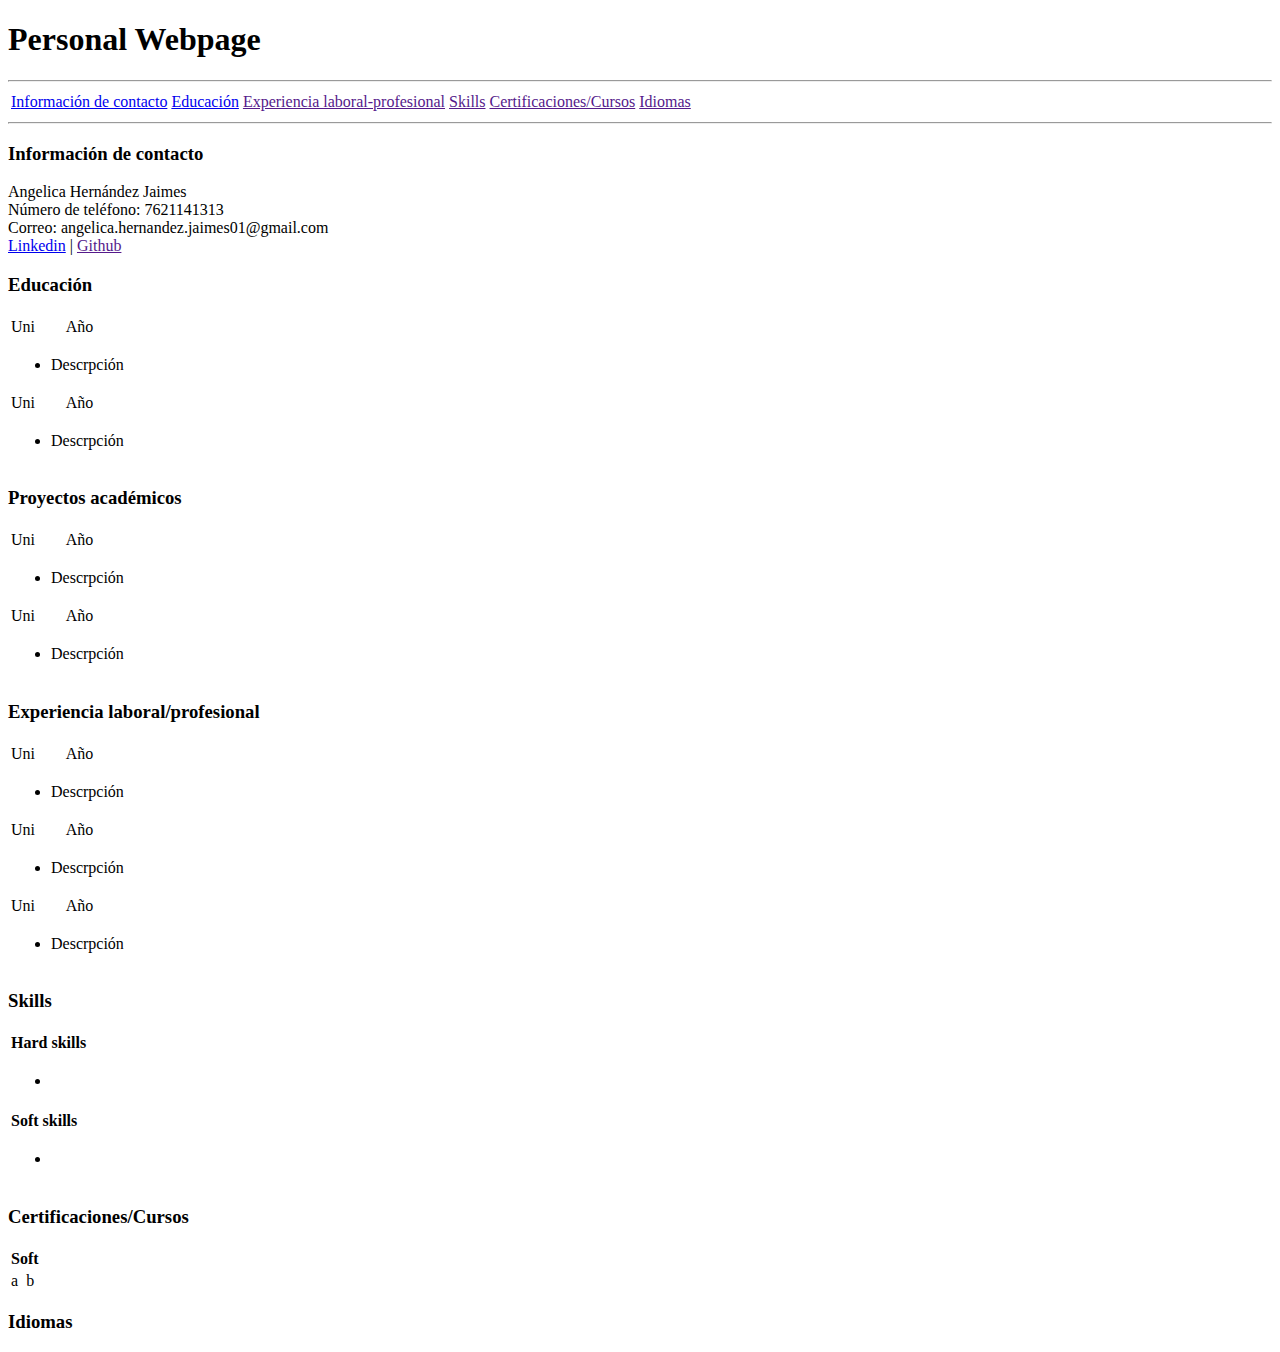
==== PersonalWebPage/index.html @ 9f720865 "Subir página. Borrador" ====
<!DOCTYPE html>
<html lang="en">
<head>
    <meta charset="UTF-8">
    <meta name="viewport" content="width=device-width, initial-scale=1.0">
    <title>Intro-Wen-N</title>
    <link rel="stylesheet" href="./styles/style-index.css">
</head>
<body>
    <h1>Personal Webpage</h1>
    <hr>
    <div id="d-cv">
        <div id="d-nav">
            <nav>
                <table>
                    <tr>
                        <td><a href="#">Información de contacto</a></td>
                        <td><a href="#">Educación</a></td>
                        <td><a href="">Experiencia laboral-profesional</a></td>
                        <!--<td><a href="#">Proyectos académicos</a></td>-->
                        <td><a href="">Skills</a></td>
                        <!--<td><a href="">Hard skills</a></td>-->
                        <td><a href="">Certificaciones/Cursos</a></td>
                        <td><a href="">Idiomas</a></td>
                    </tr>
                </table>
            </nav>
        </div>
        <hr>
        <div>
            <h3>Información de contacto</h3>
            <p>Angelica Hernández Jaimes</p>
            <p>Número de teléfono: 7621141313</p>
            <p>Correo: angelica.hernandez.jaimes01@gmail.com</p>
            <p><a href="https://www.linkedin.com/in/angelica-hernandez-jaimes" target="_blank">Linkedin</a> | <a href="" target="_blank">Github</a></p>
        </div>
        <div>
            <h3>Educación</h3>
            <div>
                <table>
                    <tr>
                        <td>Uni</td>
                        <td>Año</td>
                    </tr>
                    <tr>
                        <td colspan="2">
                            <ul>
                                <li>Descrpción</li>
                            </ul>
                        </td>
                    </tr>
                    <tr>
                        <td>Uni</td>
                        <td>Año</td>
                    </tr>
                    <tr>
                        <td colspan="2"><ul><li>Descrpción</li></ul></td>
                    </tr>
                </table>
            </div>
            <div>
                <h3>Proyectos académicos</h3>
                <div>
                    <table>
                        <tr>
                            <td>Uni</td>
                            <td>Año</td>
                        </tr>
                        <tr>
                            <td colspan="2">
                                <ul>
                                    <li>Descrpción</li>
                                </ul>
                            </td>
                        </tr>
                        <tr>
                            <td>Uni</td>
                            <td>Año</td>
                        </tr>
                        <tr>
                            <td colspan="2"><ul><li>Descrpción</li></ul></td>
                        </tr>
                    </table>
                </div>
            </div>
        </div>
        <div>
            <h3>Experiencia laboral/profesional</h3>
            <div>
                <div>
                    <table>
                        <tr>
                            <td>Uni</td>
                            <td>Año</td>
                        </tr>
                        <tr>
                            <td colspan="2">
                                <ul>
                                    <li>Descrpción</li>
                                </ul>
                            </td>
                        </tr>
                        <tr>
                            <td>Uni</td>
                            <td>Año</td>
                        </tr>
                        <tr>
                            <td colspan="2"><ul><li>Descrpción</li></ul></td>
                        </tr>
                        <tr>
                            <td>Uni</td>
                            <td>Año</td>
                        </tr>
                        <tr>
                            <td colspan="2"><ul><li>Descrpción</li></ul></td>
                        </tr>
                    </table>
                </div>
            </div>
        </div>
        <div>
            <h3>Skills</h3>
            <div>
                <table>
                    <thead>
                        <tr>
                            <th>Hard skills</th>
                        </tr>
                    </thead>
                    <tr>
                        <td>
                            <ul>
                                <li></li>
                            </ul>
                        </td>
                    </tr>
                </table>
            </div>
            <div>
                <table>
                    <thead>
                        <tr>
                            <th>Soft skills</th>
                        </tr>
                    </thead>
                    <tr>
                        <td>
                            <ul>
                                <li></li>
                            </ul>
                        </td>
                    </tr>
                </table>
            </div>
        </div>
        <div>
            <h3>Certificaciones/Cursos</h3>
            <div>
                <table>
                    <tr>
                            <th colspan="2">Soft</th>
                    </tr>
                    <tr>
                        <td>a</td>
                        <td>b</td>
                    </tr>
                </table>
            </div>
        </div>
        <div>
            <h3>Idiomas</h3>
            <div>
                <p></p>
            </div>
        </div>
    </div>
</body>
</html>
---- PersonalWebPage/styles/style-index.css ----
p{
    margin-top: 0;
    margin-bottom: 0;
}
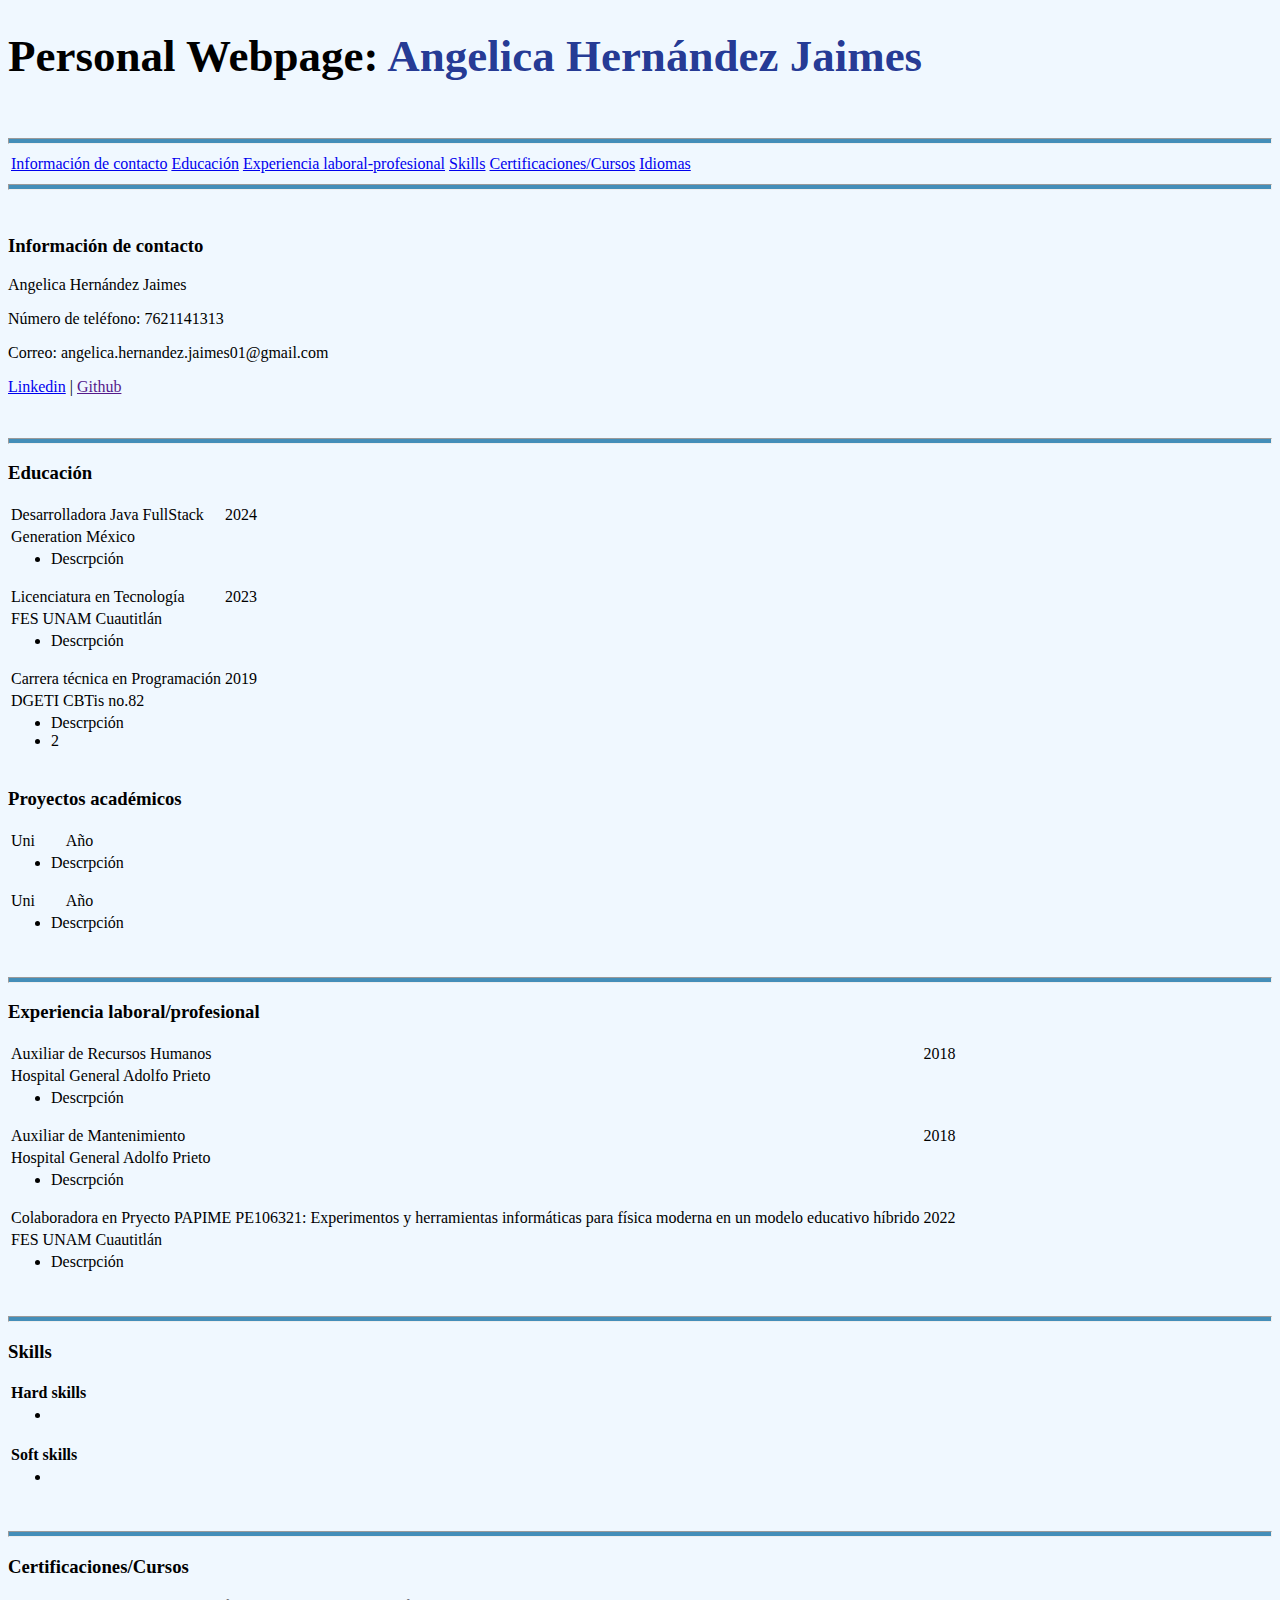
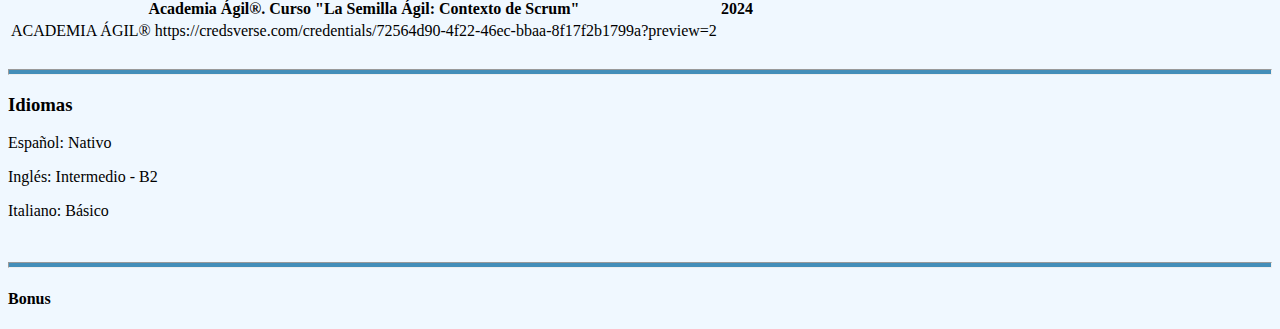
==== commit b3b6edb1: "Estructura" ====
--- a/PersonalWebPage/index.html
+++ b/PersonalWebPage/index.html
@@ -7,40 +7,47 @@
     <link rel="stylesheet" href="./styles/style-index.css">
 </head>
 <body>
-    <h1>Personal Webpage</h1>
+    <h1>Personal Webpage: <span id="en-name">Angelica Hernández Jaimes</span></h1>
+    <br>
     <hr>
-    <div id="d-cv">
+    <div class="container" id="d-cv">
         <div id="d-nav">
             <nav>
                 <table>
                     <tr>
-                        <td><a href="#">Información de contacto</a></td>
-                        <td><a href="#">Educación</a></td>
-                        <td><a href="">Experiencia laboral-profesional</a></td>
+                        <td><a href="#inf-cont">Información de contacto</a></td>
+                        <td><a href="#edu">Educación</a></td>
+                        <td><a href="#exp-lab">Experiencia laboral-profesional</a></td>
                         <!--<td><a href="#">Proyectos académicos</a></td>-->
-                        <td><a href="">Skills</a></td>
+                        <td><a href="#skills">Skills</a></td>
                         <!--<td><a href="">Hard skills</a></td>-->
-                        <td><a href="">Certificaciones/Cursos</a></td>
-                        <td><a href="">Idiomas</a></td>
+                        <td><a href="#cursos">Certificaciones/Cursos</a></td>
+                        <td><a href="#idiomas">Idiomas</a></td>
                     </tr>
                 </table>
             </nav>
         </div>
         <hr>
-        <div>
-            <h3>Información de contacto</h3>
+        <br>
+        <div class="container">
+            <h3 id="inf-cont">Información de contacto</h3>
             <p>Angelica Hernández Jaimes</p>
             <p>Número de teléfono: 7621141313</p>
             <p>Correo: angelica.hernandez.jaimes01@gmail.com</p>
             <p><a href="https://www.linkedin.com/in/angelica-hernandez-jaimes" target="_blank">Linkedin</a> | <a href="" target="_blank">Github</a></p>
         </div>
-        <div>
-            <h3>Educación</h3>
-            <div>
-                <table>
-                    <tr>
-                        <td>Uni</td>
-                        <td>Año</td>
+        <br>
+        <hr>
+        <div class="container">
+            <h3 id="edu">Educación</h3>
+            <div>
+                <table>
+                    <tr>
+                        <td>Desarrolladora Java FullStack</td>
+                        <td>2024</td>
+                    </tr>
+                    <tr>
+                        <td>Generation México</td>
                     </tr>
                     <tr>
                         <td colspan="2">
@@ -50,11 +57,29 @@
                         </td>
                     </tr>
                     <tr>
-                        <td>Uni</td>
-                        <td>Año</td>
+                        <td>Licenciatura en Tecnología</td>
+                        <td>2023</td>
+                    </tr>
+                    <tr>
+                        <td>FES UNAM Cuautitlán</td>
                     </tr>
                     <tr>
                         <td colspan="2"><ul><li>Descrpción</li></ul></td>
+                    </tr>
+                    <tr>
+                        <td>Carrera técnica en Programación</td>
+                        <td>2019</td>
+                    </tr>
+                    <tr>
+                        <td>DGETI CBTis no.82</td>
+                    </tr>
+                    <tr>
+                        <td colspan="2">
+                            <ul>
+                                <li>Descrpción</li>
+                                <li>2</li>
+                            </ul>
+                        </td>
                     </tr>
                 </table>
             </div>
@@ -84,14 +109,19 @@
                 </div>
             </div>
         </div>
-        <div>
-            <h3>Experiencia laboral/profesional</h3>
+        <br>
+        <hr>
+        <div class="container">
+            <h3 id="exp-lab">Experiencia laboral/profesional</h3>
             <div>
                 <div>
                     <table>
                         <tr>
-                            <td>Uni</td>
-                            <td>Año</td>
+                            <td>Auxiliar de Recursos Humanos</td>
+                            <td>2018</td>
+                        </tr>
+                        <tr>
+                            <td colspan="2">Hospital General Adolfo Prieto</td>
                         </tr>
                         <tr>
                             <td colspan="2">
@@ -101,15 +131,21 @@
                             </td>
                         </tr>
                         <tr>
-                            <td>Uni</td>
-                            <td>Año</td>
+                            <td>Auxiliar de Mantenimiento</td>
+                            <td>2018</td>
+                        </tr>
+                        <tr>
+                            <td colspan="2">Hospital General Adolfo Prieto</td>
                         </tr>
                         <tr>
                             <td colspan="2"><ul><li>Descrpción</li></ul></td>
                         </tr>
                         <tr>
-                            <td>Uni</td>
-                            <td>Año</td>
+                            <td>Colaboradora en Pryecto PAPIME PE106321: Experimentos y herramientas informáticas para física moderna en un modelo educativo híbrido</td>
+                            <td>2022</td>
+                        </tr>
+                        <tr>
+                            <td colspan="2">FES UNAM Cuautitlán</td>
                         </tr>
                         <tr>
                             <td colspan="2"><ul><li>Descrpción</li></ul></td>
@@ -118,8 +154,10 @@
                 </div>
             </div>
         </div>
-        <div>
-            <h3>Skills</h3>
+        <br>
+        <hr>
+        <div class="container">
+            <h3 id="skills">Skills</h3>
             <div>
                 <table>
                     <thead>
@@ -153,26 +191,36 @@
                 </table>
             </div>
         </div>
-        <div>
-            <h3>Certificaciones/Cursos</h3>
-            <div>
-                <table>
-                    <tr>
-                            <th colspan="2">Soft</th>
-                    </tr>
-                    <tr>
-                        <td>a</td>
-                        <td>b</td>
-                    </tr>
-                </table>
-            </div>
-        </div>
-        <div>
-            <h3>Idiomas</h3>
-            <div>
-                <p></p>
-            </div>
-        </div>
+        <br>
+        <hr>
+        <div class="container">
+            <h3 id="cursos">Certificaciones/Cursos</h3>
+            <div>
+                <table>
+                    <tr>
+                            <th colspan="2">Academia Ágil®. Curso "La Semilla Ágil: Contexto de Scrum"</th>
+                            <th>2024</th>
+                    </tr>
+                    <tr>
+                        <td>ACADEMIA ÁGIL®</td>
+                        <td>https://credsverse.com/credentials/72564d90-4f22-46ec-bbaa-8f17f2b1799a?preview=2</td>
+                    </tr>
+                </table>
+            </div>
+        </div>
+        <br>
+        <hr>
+        <div class="container" >
+            <h3 id="idiomas">Idiomas</h3>
+            <div>
+                <p>Español: Nativo</p>
+                <p>Inglés: Intermedio - B2</p>
+                <p>Italiano: Básico</p>
+            </div>
+        </div>
+        <br>
+        <hr>
+        <h4>Bonus</h4>
     </div>
 </body>
 </html>--- a/PersonalWebPage/styles/style-index.css
+++ b/PersonalWebPage/styles/style-index.css
@@ -1,4 +1,32 @@
-p{
+body{
+    background-color:aliceblue;
+}
+
+h1{
+    font-size: 45px;
+}
+
+#en-name{
+    color: rgba(32, 53, 146, 0.979);
+}
+hr{
+    height: 4px;
+    color: blue;
+    background-color:rgba(64, 140, 184, 0.979);
+}
+
+#d-nav{
+    
+}
+/*p{
     margin-top: 0;
     margin-bottom: 0;
+}*/
+
+.container{
+
+}
+
+ul{
+    margin-top: 0;
 }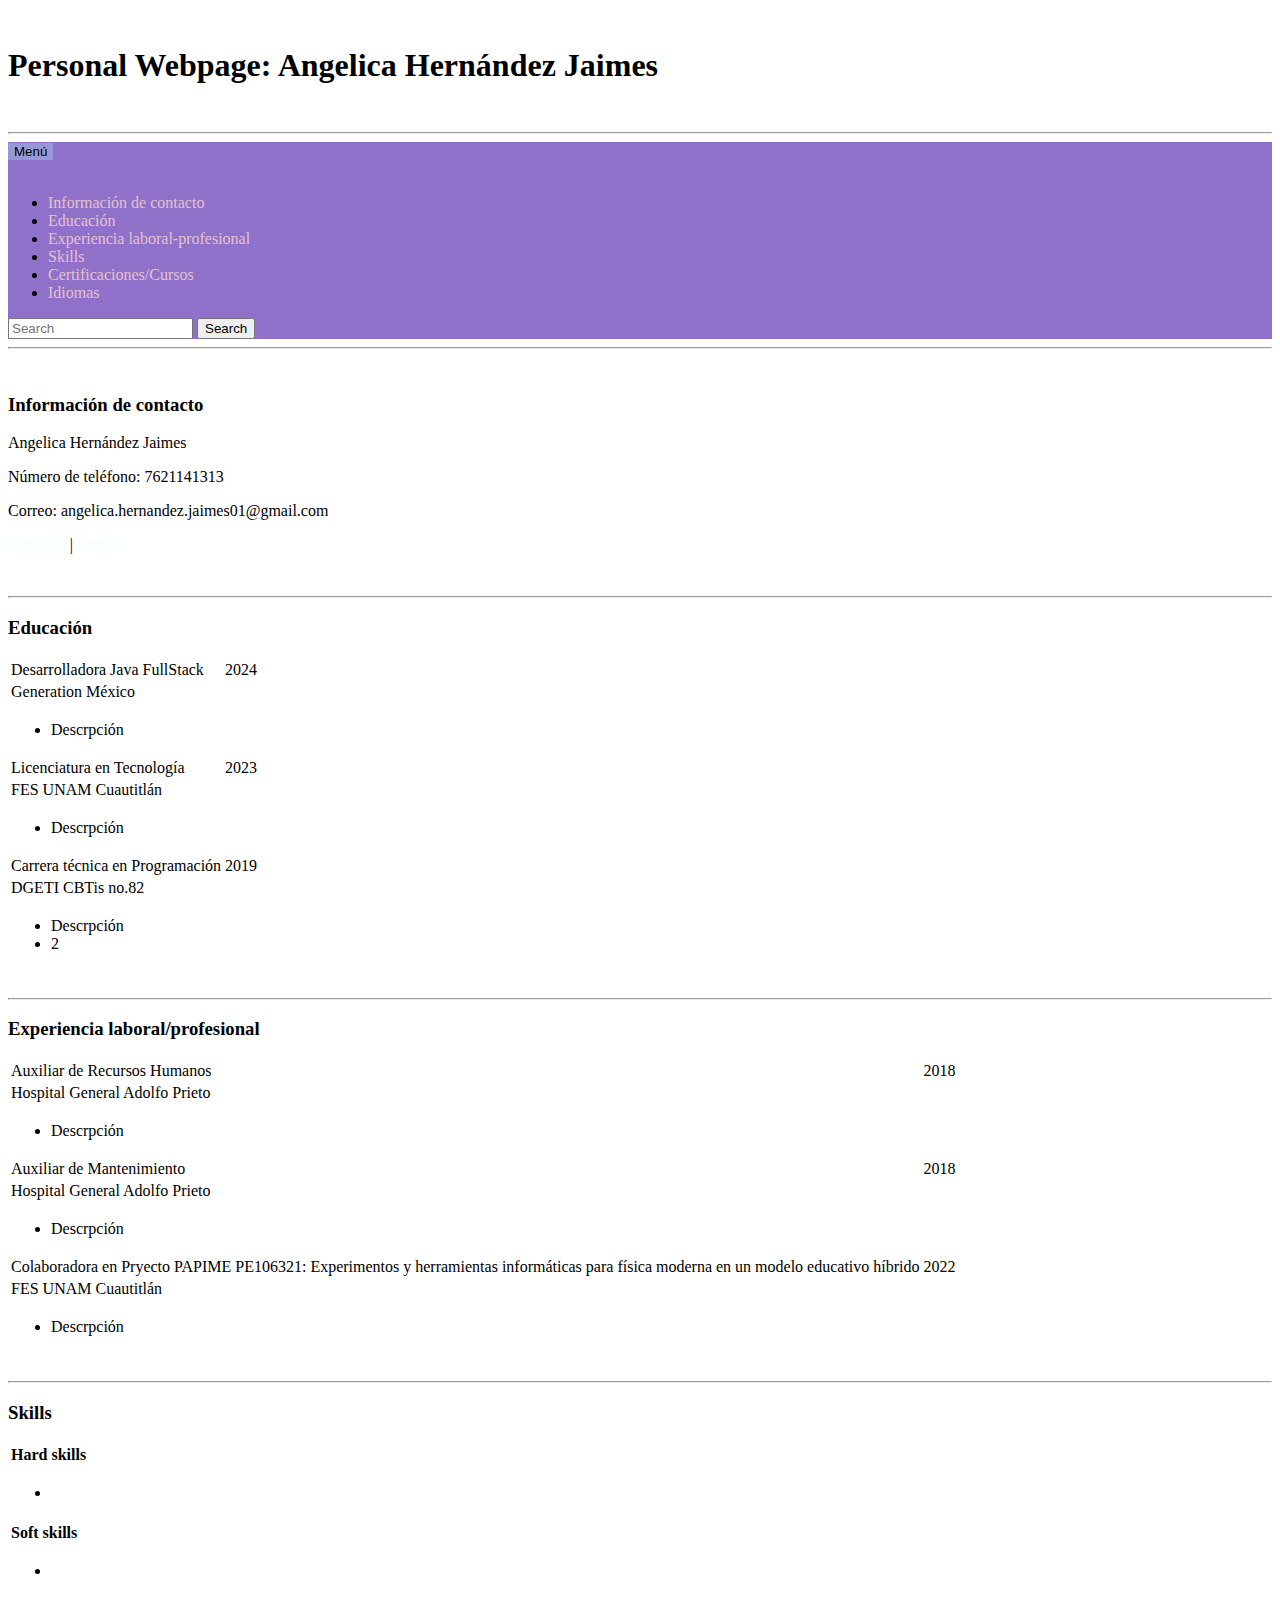
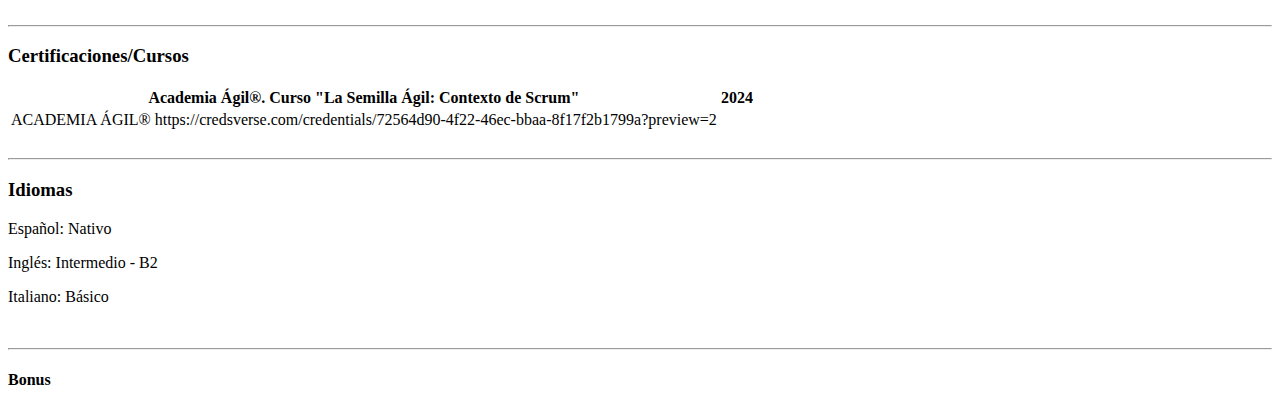
==== commit 4a019802: "Reorganización de carpetas" ====
--- a/PersonalWebPage/index.html
+++ b/PersonalWebPage/index.html
@@ -5,27 +5,65 @@
     <meta name="viewport" content="width=device-width, initial-scale=1.0">
     <title>Intro-Wen-N</title>
     <link rel="stylesheet" href="./styles/style-index.css">
+    <link href="https://cdn.jsdelivr.net/npm/bootstrap@5.0.2/dist/css/bootstrap.min.css" rel="stylesheet" integrity="sha384-EVSTQN3/azprG1Anm3QDgpJLIm9Nao0Yz1ztcQTwFspd3yD65VohhpuuCOmLASjC" crossorigin="anonymous">
 </head>
-<body>
+<body id="bod">
+    <br>
     <h1>Personal Webpage: <span id="en-name">Angelica Hernández Jaimes</span></h1>
     <br>
     <hr>
-    <div class="container" id="d-cv">
+    <div  id="d-cv">
         <div id="d-nav">
-            <nav>
+            <nav class="navbar navbar-expand-lg bg-body-tertiary">
+                <div class="container-fluid">
+                    <div>
+                        <button id="boton-nav" class="navbar-toggler" type="button" data-bs-toggle="collapse" data-bs-target="#navbarSupportedContent" aria-controls="navbarSupportedContent" aria-expanded="false" aria-label="Toggle navigation">
+                            <span class="navbar-toggler-icon">Menú</span>
+                        </button>
+                    </div>
+                    <div class="collapse navbar-collapse" id="navbarSupportedContent">
+                    <ul class="navbar-nav me-auto mb-2 mb-lg-0">
+                        <br>
+                      <li class="nav-item">
+                        <a id="ul-nav1" class="nav-link active" aria-current="page" href="#inf-cont">Información de contacto</a>
+                      </li>
+                      <li class="nav-item">
+                        <a id="ul-nav2" class="nav-link" href="#edu">Educación</a>
+                      </li>
+                      <li class="nav-item">
+                        <a id="ul-nav3" class="nav-link" href="#exp-lab">Experiencia laboral-profesional</a>
+                      </li>
+                      <li class="nav-item">
+                        <a id="ul-nav4" class="nav-link" href="#skills">Skills</a>
+                      </li>
+                      <li class="nav-item">
+                        <a id="ul-nav5" class="nav-link" href="#cursos">Certificaciones/Cursos</a>
+                      </li>
+                      <li class="nav-item">
+                        <a id="ul-nav6" class="nav-link" href="#idiomas">Idiomas</a>
+                      </li>
+                    </ul>
+                    <form class="d-flex" role="search">
+                      <input class="form-control me-2" type="search" placeholder="Search" aria-label="Search">
+                      <button class="btn btn-outline-success" type="submit">Search</button>
+                    </form>
+                  </div>
+                </div>
+              </nav>
+<!--            <nav>
                 <table>
                     <tr>
                         <td><a href="#inf-cont">Información de contacto</a></td>
                         <td><a href="#edu">Educación</a></td>
                         <td><a href="#exp-lab">Experiencia laboral-profesional</a></td>
-                        <!--<td><a href="#">Proyectos académicos</a></td>-->
+                        <!--<td><a href="#">Proyectos académicos</a></td>
                         <td><a href="#skills">Skills</a></td>
-                        <!--<td><a href="">Hard skills</a></td>-->
+                        <!--<td><a href="">Hard skills</a></td>
                         <td><a href="#cursos">Certificaciones/Cursos</a></td>
                         <td><a href="#idiomas">Idiomas</a></td>
                     </tr>
                 </table>
-            </nav>
+            </nav>-->
         </div>
         <hr>
         <br>
@@ -83,7 +121,7 @@
                     </tr>
                 </table>
             </div>
-            <div>
+            <!--<div>
                 <h3>Proyectos académicos</h3>
                 <div>
                     <table>
@@ -107,7 +145,7 @@
                         </tr>
                     </table>
                 </div>
-            </div>
+            </div>-->
         </div>
         <br>
         <hr>
@@ -222,5 +260,6 @@
         <hr>
         <h4>Bonus</h4>
     </div>
+    <script src="https://cdn.jsdelivr.net/npm/bootstrap@5.0.2/dist/js/bootstrap.bundle.min.js" integrity="sha384-MrcW6ZMFYlzcLA8Nl+NtUVF0sA7MsXsP1UyJoMp4YLEuNSfAP+JcXn/tWtIaxVXM" crossorigin="anonymous"></script>
 </body>
 </html>--- a/PersonalWebPage/styles/style-index.css
+++ b/PersonalWebPage/styles/style-index.css
@@ -1,8 +1,54 @@
-body{
-    background-color:aliceblue;
+#bod{
+    background-color:;
 }
+#boton-nav{
+    margin-right: auto;
+    border: 1px;
+    border-color: rgb(165, 114, 212);
+    background-color:rgb(152, 152, 216);
+    -webkit-text-size-adjust: 100%;
+    -webkit-tap-highlight-color:rgb(161, 197, 185);
+    box-sizing:unset;
 
-h1{
+    justify-content: center;
+}
+span.navbar-toggler-icon{
+    width: auto;
+}
+div#d-nav{
+    background-color: rgb(144, 113, 201);
+}
+.nav-link {
+    color: black;
+}
+a:-webkit-any-link {
+    color:azure;
+    cursor: pointer;
+    text-decoration:none;
+}
+.nav-link:focus, .nav-link:hover {
+    color: rgb(187, 172, 201);
+}
+a:visited {
+    color: azure;
+  }
+  a:focus {
+    background: rgb(187, 172, 201);
+  }
+  
+  a:hover {
+    background: rgba(187, 172, 201, 0.445);
+    border-radius: 10px;
+  }
+
+  a:active {
+    color: rgb(187, 172, 201);
+  }
+#ul-nav1,#ul-nav2,#ul-nav3,#ul-nav4,#ul-nav5,#ul-nav6{
+    color: rgb(228, 193, 207);
+    -webkit-tap-highlight-color:rgb(187, 172, 201);
+}
+/*h1{
     font-size: 45px;
 }
 
@@ -22,11 +68,15 @@
     margin-top: 0;
     margin-bottom: 0;
 }*/
-
+/*
 .container{
 
 }
 
 ul{
     margin-top: 0;
-}+}
+
+#navbarSupportedContent{
+    color: blueviolet;
+}*/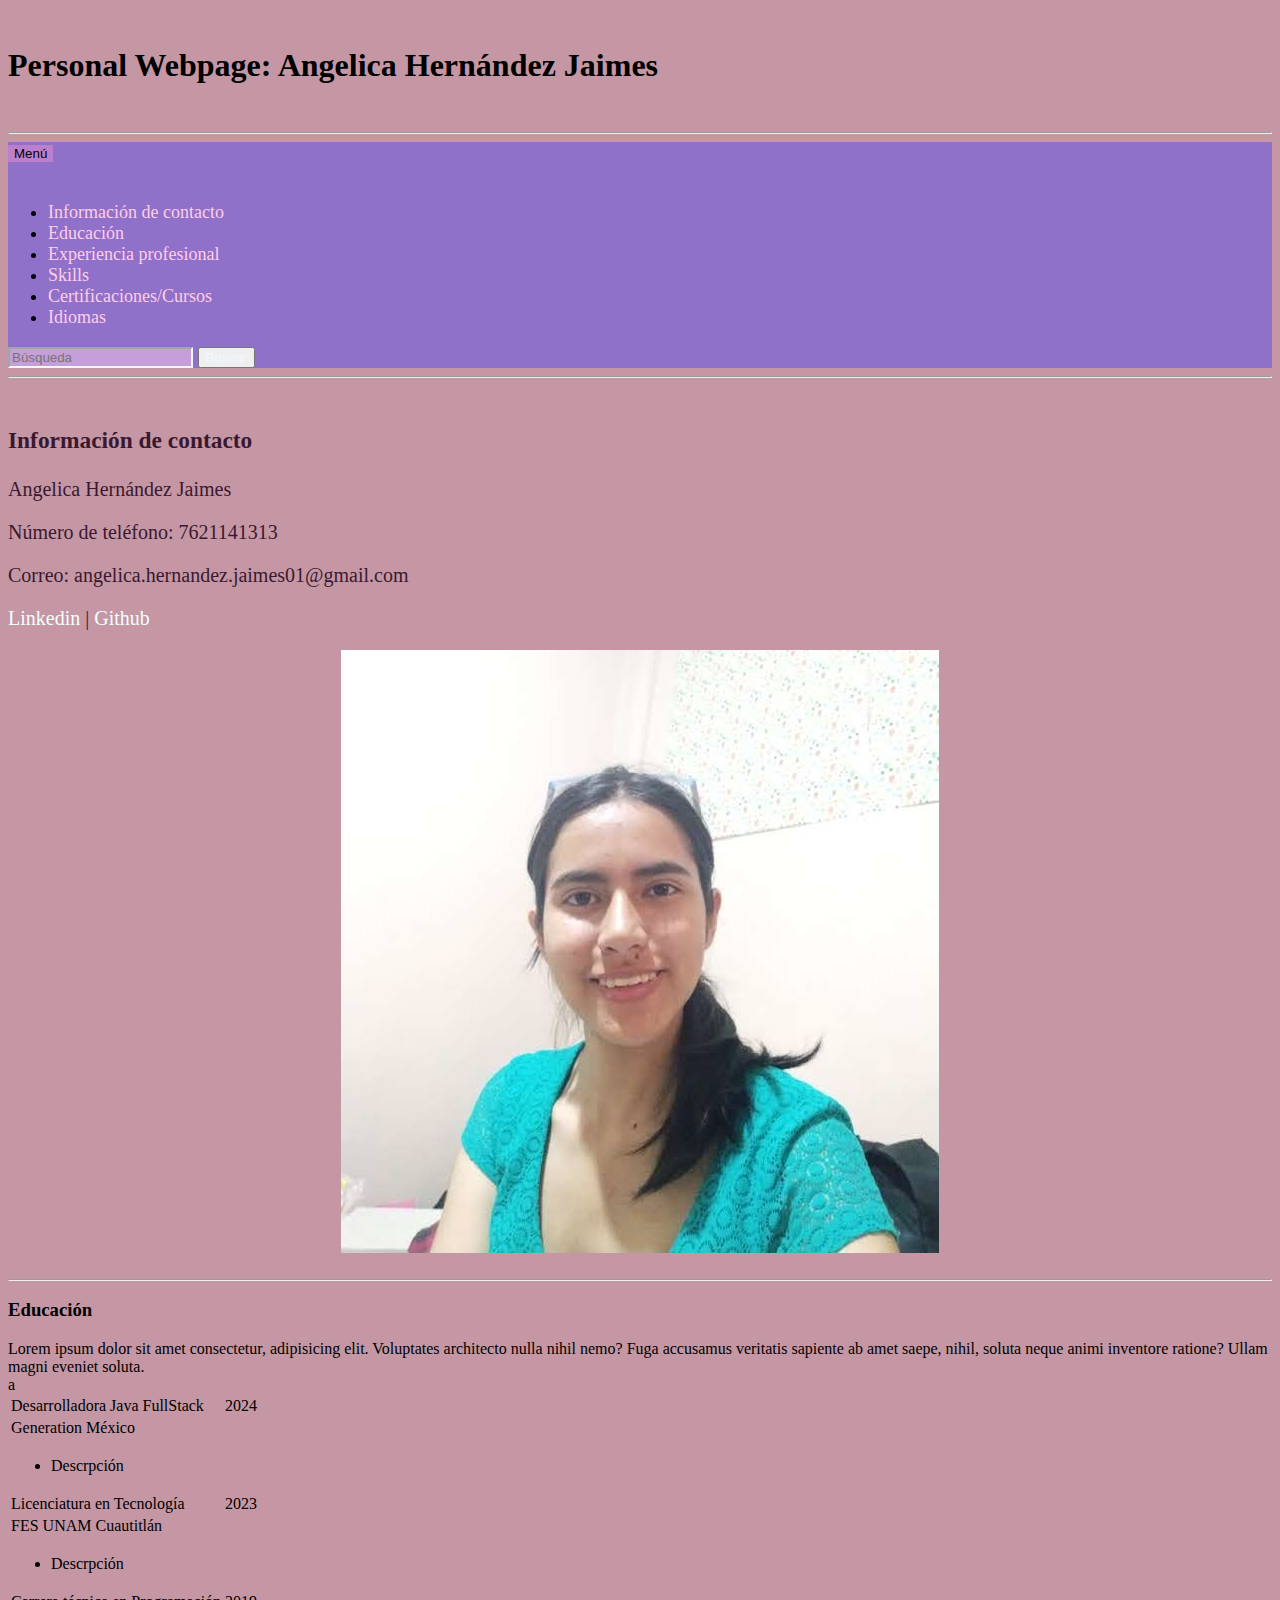
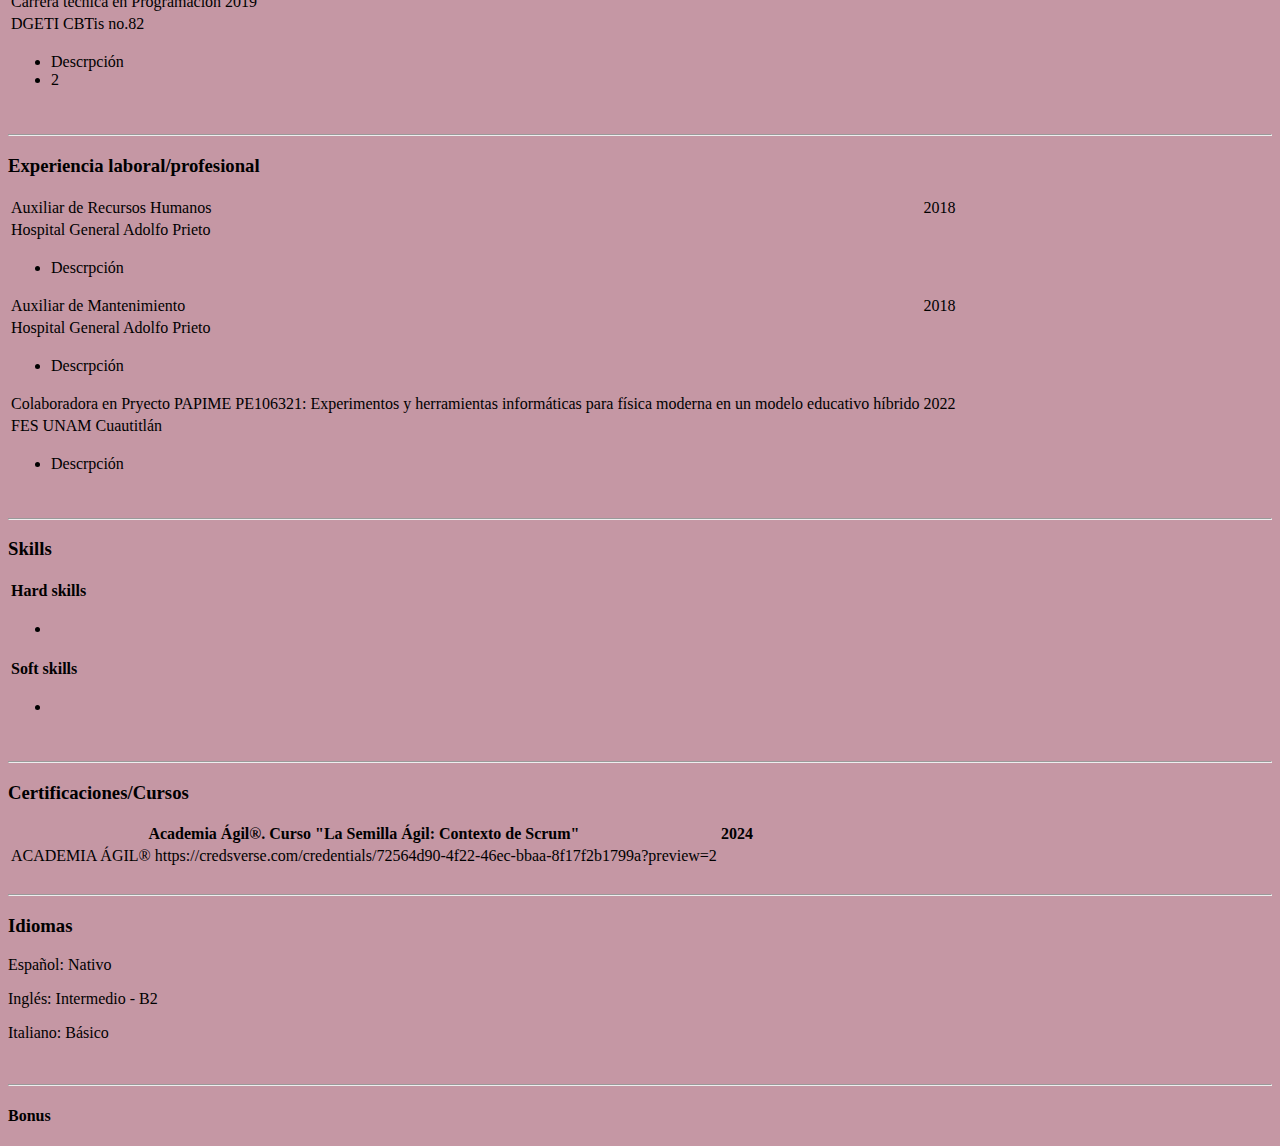
==== commit b769323c: "Formato para sección información de contacto" ====
--- a/PersonalWebPage/index.html
+++ b/PersonalWebPage/index.html
@@ -3,7 +3,7 @@
 <head>
     <meta charset="UTF-8">
     <meta name="viewport" content="width=device-width, initial-scale=1.0">
-    <title>Intro-Wen-N</title>
+    <title>Intro-Web-N</title>
     <link rel="stylesheet" href="./styles/style-index.css">
     <link href="https://cdn.jsdelivr.net/npm/bootstrap@5.0.2/dist/css/bootstrap.min.css" rel="stylesheet" integrity="sha384-EVSTQN3/azprG1Anm3QDgpJLIm9Nao0Yz1ztcQTwFspd3yD65VohhpuuCOmLASjC" crossorigin="anonymous">
 </head>
@@ -31,7 +31,7 @@
                         <a id="ul-nav2" class="nav-link" href="#edu">Educación</a>
                       </li>
                       <li class="nav-item">
-                        <a id="ul-nav3" class="nav-link" href="#exp-lab">Experiencia laboral-profesional</a>
+                        <a id="ul-nav3" class="nav-link" href="#exp-lab">Experiencia profesional</a>
                       </li>
                       <li class="nav-item">
                         <a id="ul-nav4" class="nav-link" href="#skills">Skills</a>
@@ -43,9 +43,9 @@
                         <a id="ul-nav6" class="nav-link" href="#idiomas">Idiomas</a>
                       </li>
                     </ul>
-                    <form class="d-flex" role="search">
-                      <input class="form-control me-2" type="search" placeholder="Search" aria-label="Search">
-                      <button class="btn btn-outline-success" type="submit">Search</button>
+                    <form id="cflex" class="d-flex" role="search">
+                      <input id="caja-search" class="form-control me-2" type="search" placeholder="Búsqueda" >
+                      <button id="boton-search" class="btn btn-outline-success border" type="submit">Buscar</button>
                     </form>
                   </div>
                 </div>
@@ -68,17 +68,30 @@
         <hr>
         <br>
         <div class="container">
-            <h3 id="inf-cont">Información de contacto</h3>
-            <p>Angelica Hernández Jaimes</p>
-            <p>Número de teléfono: 7621141313</p>
-            <p>Correo: angelica.hernandez.jaimes01@gmail.com</p>
-            <p><a href="https://www.linkedin.com/in/angelica-hernandez-jaimes" target="_blank">Linkedin</a> | <a href="" target="_blank">Github</a></p>
+            <div class="row">
+                <div id="d-inf" class="col-8 border">
+                    <h3 id="inf-cont">Información de contacto</h3>
+                    <p>Angelica Hernández Jaimes</p>
+                    <p>Número de teléfono: 7621141313</p>
+                    <p>Correo: angelica.hernandez.jaimes01@gmail.com</p>
+                    <p><a href="https://www.linkedin.com/in/angelica-hernandez-jaimes" target="_blank">Linkedin</a> | <a href="https://github.com/AngeHernandezJ" target="_blank">Github</a></p>
+                </div>
+                <div class="col-4 border d-foto">
+                    <img id="Foto-perfil" class="rounded mx-auto d-block" src="./assets/Foto_Angy.jpg" alt="Foto perfil">
+                    <div class="middle">
+                        <div class="text">Tecnóloga Angelica</div></div>
+                </div>
+            </div>
+            
+            
         </div>
         <br>
         <hr>
         <div class="container">
             <h3 id="edu">Educación</h3>
-            <div>
+            <div class="row border">
+                <div class="col-6 border">Lorem ipsum dolor sit amet consectetur, adipisicing elit. Voluptates architecto nulla nihil nemo? Fuga accusamus veritatis sapiente ab amet saepe, nihil, soluta neque animi inventore ratione? Ullam magni eveniet soluta.</div>
+                <div class="col-6 border">a</div>
                 <table>
                     <tr>
                         <td>Desarrolladora Java FullStack</td>
--- a/PersonalWebPage/styles/style-index.css
+++ b/PersonalWebPage/styles/style-index.css
@@ -1,11 +1,11 @@
 #bod{
-    background-color:;
+    background-color:#bb8493d8;
 }
 #boton-nav{
     margin-right: auto;
     border: 1px;
-    border-color: rgb(165, 114, 212);
-    background-color:rgb(152, 152, 216);
+    border-color: #86469C;
+    background-color:#BC7FCD;
     -webkit-text-size-adjust: 100%;
     -webkit-tap-highlight-color:rgb(161, 197, 185);
     box-sizing:unset;
@@ -17,10 +17,9 @@
 }
 div#d-nav{
     background-color: rgb(144, 113, 201);
+    font-size: 18px;
 }
-.nav-link {
-    color: black;
-}
+
 a:-webkit-any-link {
     color:azure;
     cursor: pointer;
@@ -34,6 +33,7 @@
   }
   a:focus {
     background: rgb(187, 172, 201);
+    border-radius: 10px;
   }
   
   a:hover {
@@ -43,10 +43,76 @@
 
   a:active {
     color: rgb(187, 172, 201);
+    border-radius: 10px;
   }
 #ul-nav1,#ul-nav2,#ul-nav3,#ul-nav4,#ul-nav5,#ul-nav6{
-    color: rgb(228, 193, 207);
+    color: #FFCDEA;
     -webkit-tap-highlight-color:rgb(187, 172, 201);
+    border-radius: 10px;
+    padding-right: 15px;
+}
+#caja-search{
+    background-color: #ffcdea7c;
+    color: aliceblue;
+    border-color: aliceblue;
+}
+#cflex{
+    color: aliceblue;
+    border-color: azure;
+}
+#boton-search{
+    color: aliceblue;
+}
+#d-inf{
+    font-size: 20px;
+    color: #3a1930;
+}
+
+#Foto-perfil{
+    display: block;
+    margin-left: auto;
+    margin-right: auto;
+    max-width: 100%;
+    height: auto;
+    backface-visibility: hidden;
+}
+
+@media (max-width:700px){
+    #Foto-perfil{
+        width: 250px;
+    }
+    #d-inf{
+        font-size: 15px;
+    }
+}
+
+.d-foto{
+    position: relative;
+}
+
+  
+.middle {
+    transition: .5s ease;
+    opacity: 0;
+    position: absolute;
+    top: 50%;
+    left: 50%;
+    transform: translate(-50%, -50%);
+    -ms-transform: translate(-50%, -50%)
+  }
+.d-foto:hover #Foto-perfil{
+    opacity: 0.3;
+}
+.d-foto:hover .middle {
+    opacity: 1;
+  }
+
+.text {
+    background-color: #704264;
+    color: white;
+    font-size: 16px;
+    padding: 16px 32px;
+    border-radius: 12px;
 }
 /*h1{
     font-size: 45px;
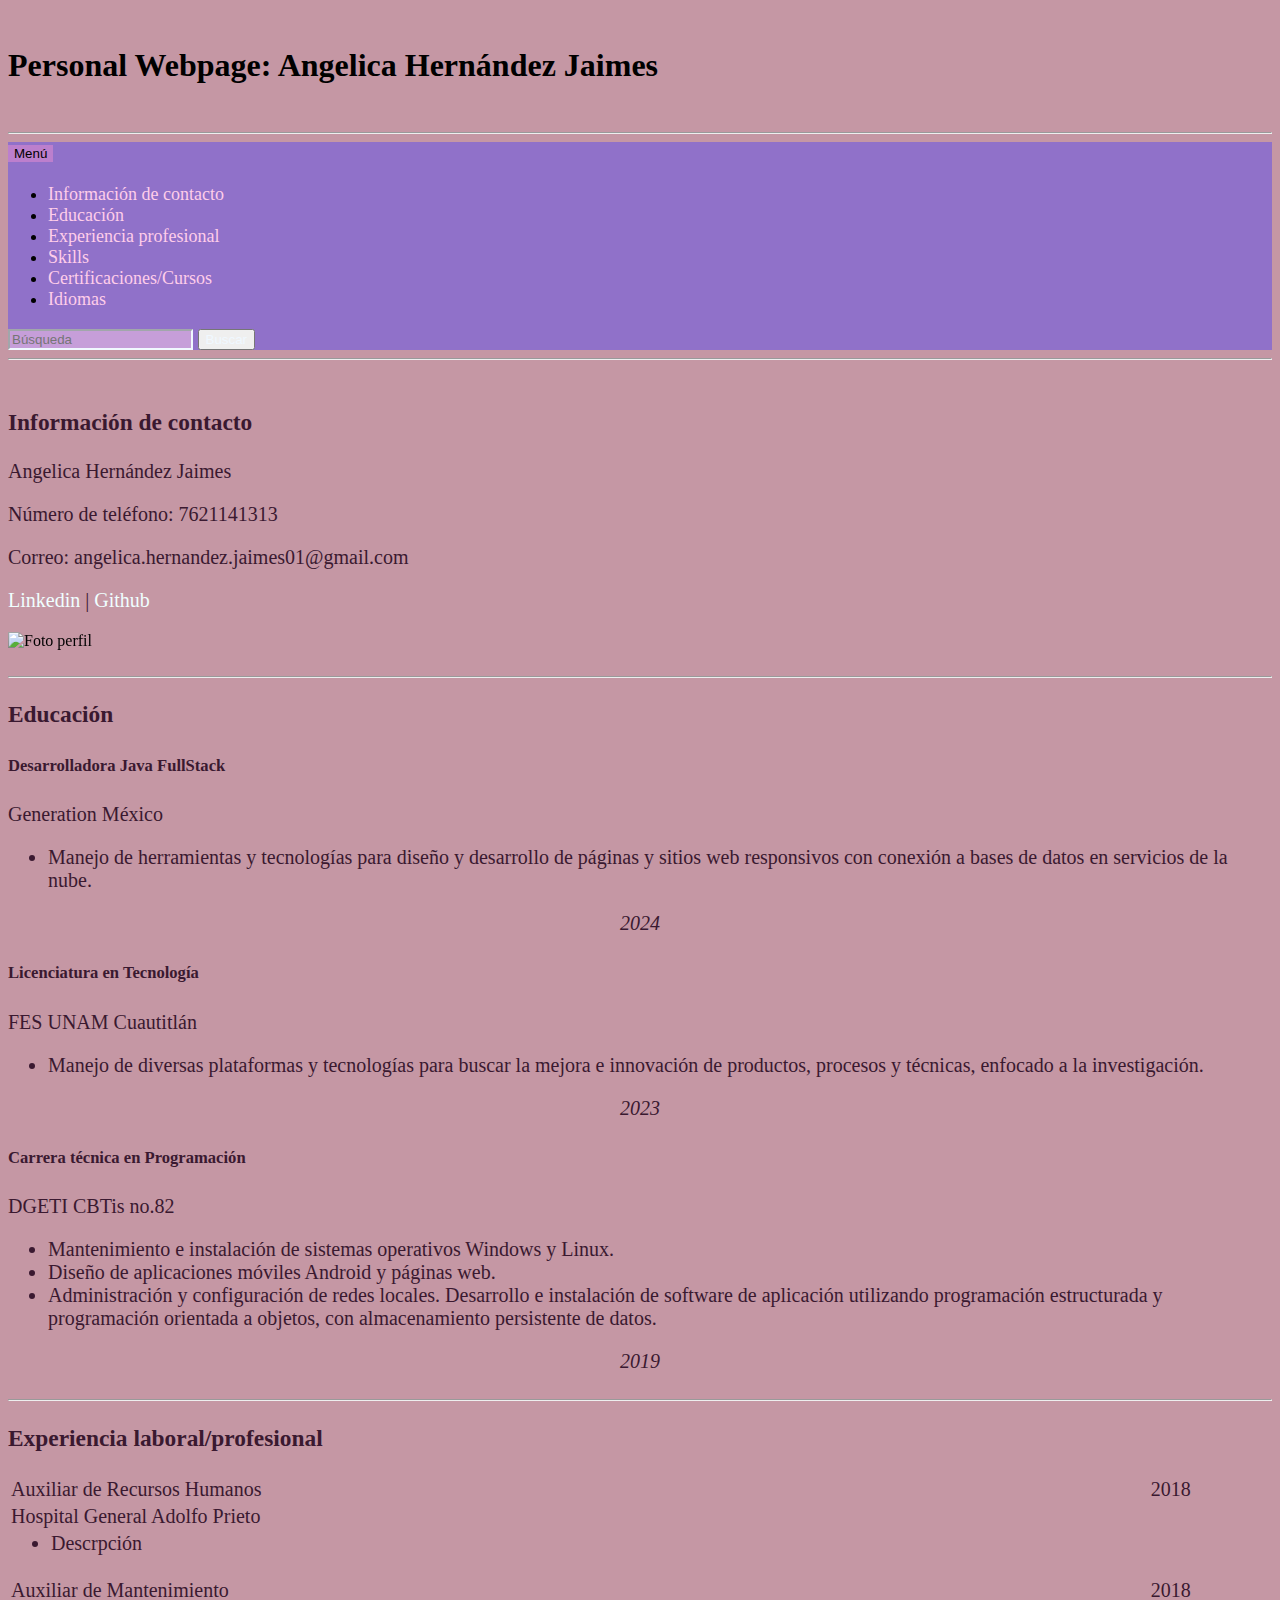
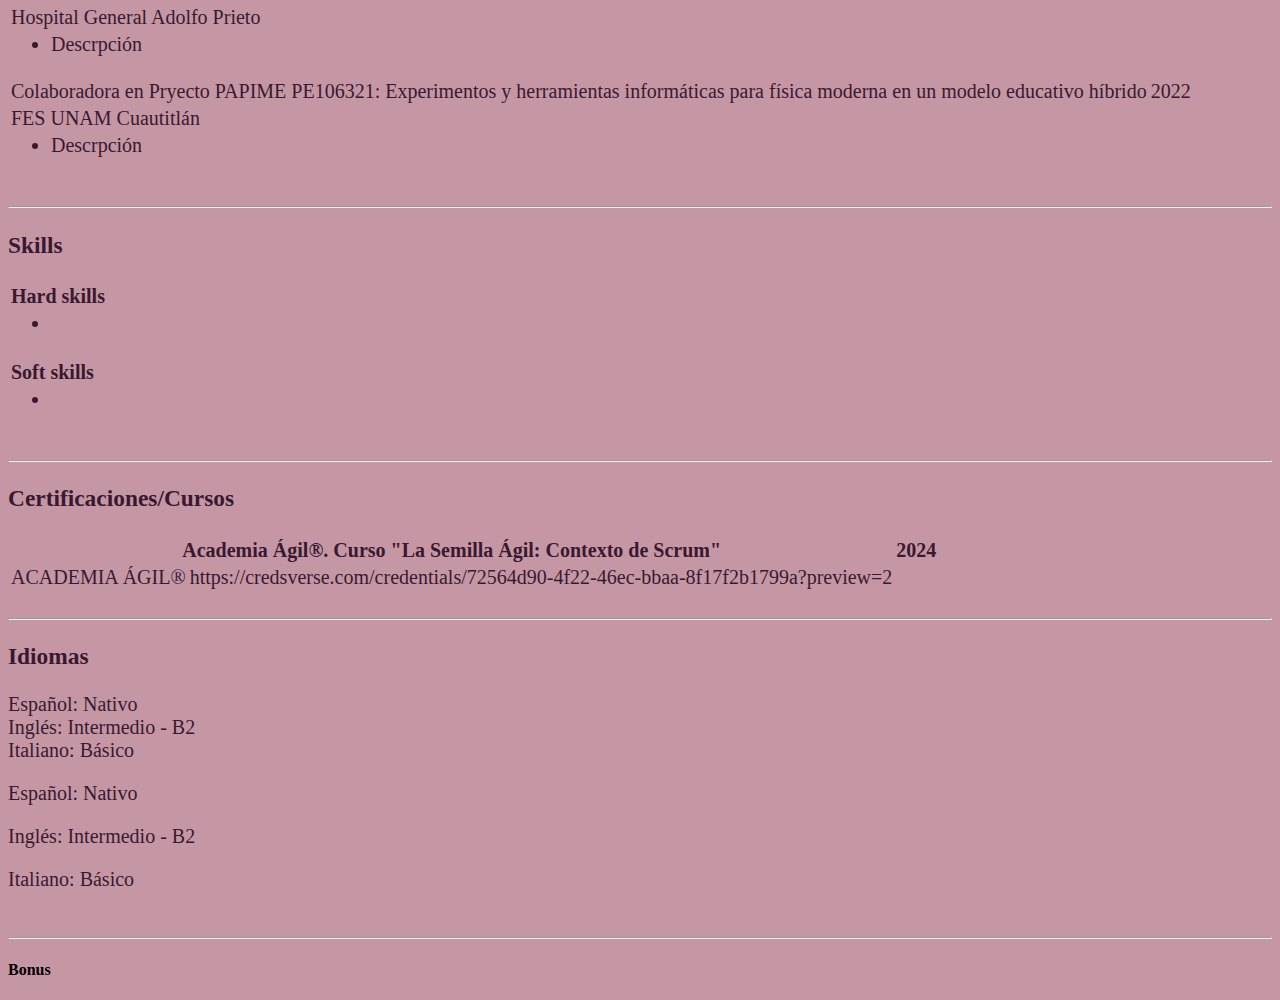
==== commit 09d6215e: "Actualización de formatos de letra con Bootsatrap y llenado de sección Educación" ====
--- a/PersonalWebPage/index.html
+++ b/PersonalWebPage/index.html
@@ -12,8 +12,8 @@
     <h1>Personal Webpage: <span id="en-name">Angelica Hernández Jaimes</span></h1>
     <br>
     <hr>
-    <div  id="d-cv">
-        <div id="d-nav">
+    <div  id="d-cv" class="container-fluid">
+        <div id="d-nav" class="container-fluid">
             <nav class="navbar navbar-expand-lg bg-body-tertiary">
                 <div class="container-fluid">
                     <div>
@@ -67,72 +67,57 @@
         </div>
         <hr>
         <br>
-        <div class="container">
-            <div class="row">
-                <div id="d-inf" class="col-8 border">
+        <div class="container-fluid">
+            <div class="row">
+                <div id="d-inf" class="col-8">
                     <h3 id="inf-cont">Información de contacto</h3>
                     <p>Angelica Hernández Jaimes</p>
                     <p>Número de teléfono: 7621141313</p>
                     <p>Correo: angelica.hernandez.jaimes01@gmail.com</p>
                     <p><a href="https://www.linkedin.com/in/angelica-hernandez-jaimes" target="_blank">Linkedin</a> | <a href="https://github.com/AngeHernandezJ" target="_blank">Github</a></p>
                 </div>
-                <div class="col-4 border d-foto">
-                    <img id="Foto-perfil" class="rounded mx-auto d-block" src="./assets/Foto_Angy.jpg" alt="Foto perfil">
+                <div class="col-4 d-foto">
+                    <img id="Foto-perfil" class="rounded mx-auto d-block" src="./assets/Foto_Angy" alt="Foto perfil">
                     <div class="middle">
                         <div class="text">Tecnóloga Angelica</div></div>
                 </div>
             </div>
-            
-            
-        </div>
-        <br>
-        <hr>
-        <div class="container">
+        </div>
+        <br>
+        <hr>
+        <div id="d-edu" class="container-fluid">
             <h3 id="edu">Educación</h3>
-            <div class="row border">
-                <div class="col-6 border">Lorem ipsum dolor sit amet consectetur, adipisicing elit. Voluptates architecto nulla nihil nemo? Fuga accusamus veritatis sapiente ab amet saepe, nihil, soluta neque animi inventore ratione? Ullam magni eveniet soluta.</div>
-                <div class="col-6 border">a</div>
-                <table>
-                    <tr>
-                        <td>Desarrolladora Java FullStack</td>
-                        <td>2024</td>
-                    </tr>
-                    <tr>
-                        <td>Generation México</td>
-                    </tr>
-                    <tr>
-                        <td colspan="2">
-                            <ul>
-                                <li>Descrpción</li>
-                            </ul>
-                        </td>
-                    </tr>
-                    <tr>
-                        <td>Licenciatura en Tecnología</td>
-                        <td>2023</td>
-                    </tr>
-                    <tr>
-                        <td>FES UNAM Cuautitlán</td>
-                    </tr>
-                    <tr>
-                        <td colspan="2"><ul><li>Descrpción</li></ul></td>
-                    </tr>
-                    <tr>
-                        <td>Carrera técnica en Programación</td>
-                        <td>2019</td>
-                    </tr>
-                    <tr>
-                        <td>DGETI CBTis no.82</td>
-                    </tr>
-                    <tr>
-                        <td colspan="2">
-                            <ul>
-                                <li>Descrpción</li>
-                                <li>2</li>
-                            </ul>
-                        </td>
-                    </tr>
-                </table>
+            <div class="row">
+                <div class="col-10">
+                    <h5>Desarrolladora Java FullStack</h4>
+                    <p>Generation México</p>
+                    <ul>
+                        <li>Manejo de herramientas y tecnologías para diseño y desarrollo de páginas y sitios web responsivos con conexión a bases de datos en servicios de la nube.</li>
+                    </ul>
+                </div>
+                <div class="col-2">2024</div>
+            </div>
+            <div class="row">
+                <div class="col-10">
+                    <h5>Licenciatura en Tecnología</h4>
+                    <p>FES UNAM Cuautitlán</p>
+                    <ul>
+                        <li>Manejo de diversas plataformas y tecnologías para buscar la mejora e innovación de productos, procesos y técnicas, enfocado a la investigación.</li>
+                    </ul>
+                </div>
+                <div class="col-2">2023</div>
+            </div>
+            <div class="row">
+                <div class="col-10">
+                    <h5>Carrera técnica en Programación</h4>
+                    <p>DGETI CBTis no.82</p>
+                    <ul>
+                        <li>Mantenimiento e instalación de sistemas operativos Windows y Linux.</li>
+                        <li>Diseño de aplicaciones móviles Android y páginas web.</li>
+                        <li>Administración y configuración de redes locales. Desarrollo e instalación de software de aplicación utilizando programación estructurada y programación orientada a objetos, con almacenamiento persistente de datos.</li>
+                    </ul>
+                </div>
+                <div class="col-2">2019</div>
             </div>
             <!--<div>
                 <h3>Proyectos académicos</h3>
@@ -162,7 +147,7 @@
         </div>
         <br>
         <hr>
-        <div class="container">
+        <div id="d-exp" class="container-fluid">
             <h3 id="exp-lab">Experiencia laboral/profesional</h3>
             <div>
                 <div>
@@ -207,7 +192,7 @@
         </div>
         <br>
         <hr>
-        <div class="container">
+        <div id="d-skills" class="container-fluid">
             <h3 id="skills">Skills</h3>
             <div>
                 <table>
@@ -244,7 +229,7 @@
         </div>
         <br>
         <hr>
-        <div class="container">
+        <div id="d-cursos" class="container-fluid">
             <h3 id="cursos">Certificaciones/Cursos</h3>
             <div>
                 <table>
@@ -261,9 +246,12 @@
         </div>
         <br>
         <hr>
-        <div class="container" >
+        <div id="d-cursos" class="container-fluid" >
             <h3 id="idiomas">Idiomas</h3>
-            <div>
+            <div class="row">
+                <div class="col-4 border">Español: Nativo</div>
+                <div class="col-4 border">Inglés: Intermedio - B2</div>
+                <div class="col-4 border">Italiano: Básico</div>
                 <p>Español: Nativo</p>
                 <p>Inglés: Intermedio - B2</p>
                 <p>Italiano: Básico</p>
--- a/PersonalWebPage/styles/style-index.css
+++ b/PersonalWebPage/styles/style-index.css
@@ -63,7 +63,7 @@
 #boton-search{
     color: aliceblue;
 }
-#d-inf{
+#d-inf, #d-edu, #d-exp, #d-skills, #d-cursos, #d-cursos{
     font-size: 20px;
     color: #3a1930;
 }
@@ -81,7 +81,7 @@
     #Foto-perfil{
         width: 250px;
     }
-    #d-inf{
+    #d-inf, #d-edu, #d-exp, #d-skills, #d-cursos, #d-cursos{
         font-size: 15px;
     }
 }
@@ -114,6 +114,22 @@
     padding: 16px 32px;
     border-radius: 12px;
 }
+.col-2{
+    text-align: center;
+    justify-content: center;
+    font-weight: 500;
+    font-style: italic;
+}
+ul{
+    margin-top: 0;
+}
+li{
+    margin-top: 0;
+}
+.col-10{
+    margin-top: 
+}
+
 /*h1{
     font-size: 45px;
 }
@@ -139,9 +155,7 @@
 
 }
 
-ul{
-    margin-top: 0;
-}
+
 
 #navbarSupportedContent{
     color: blueviolet;
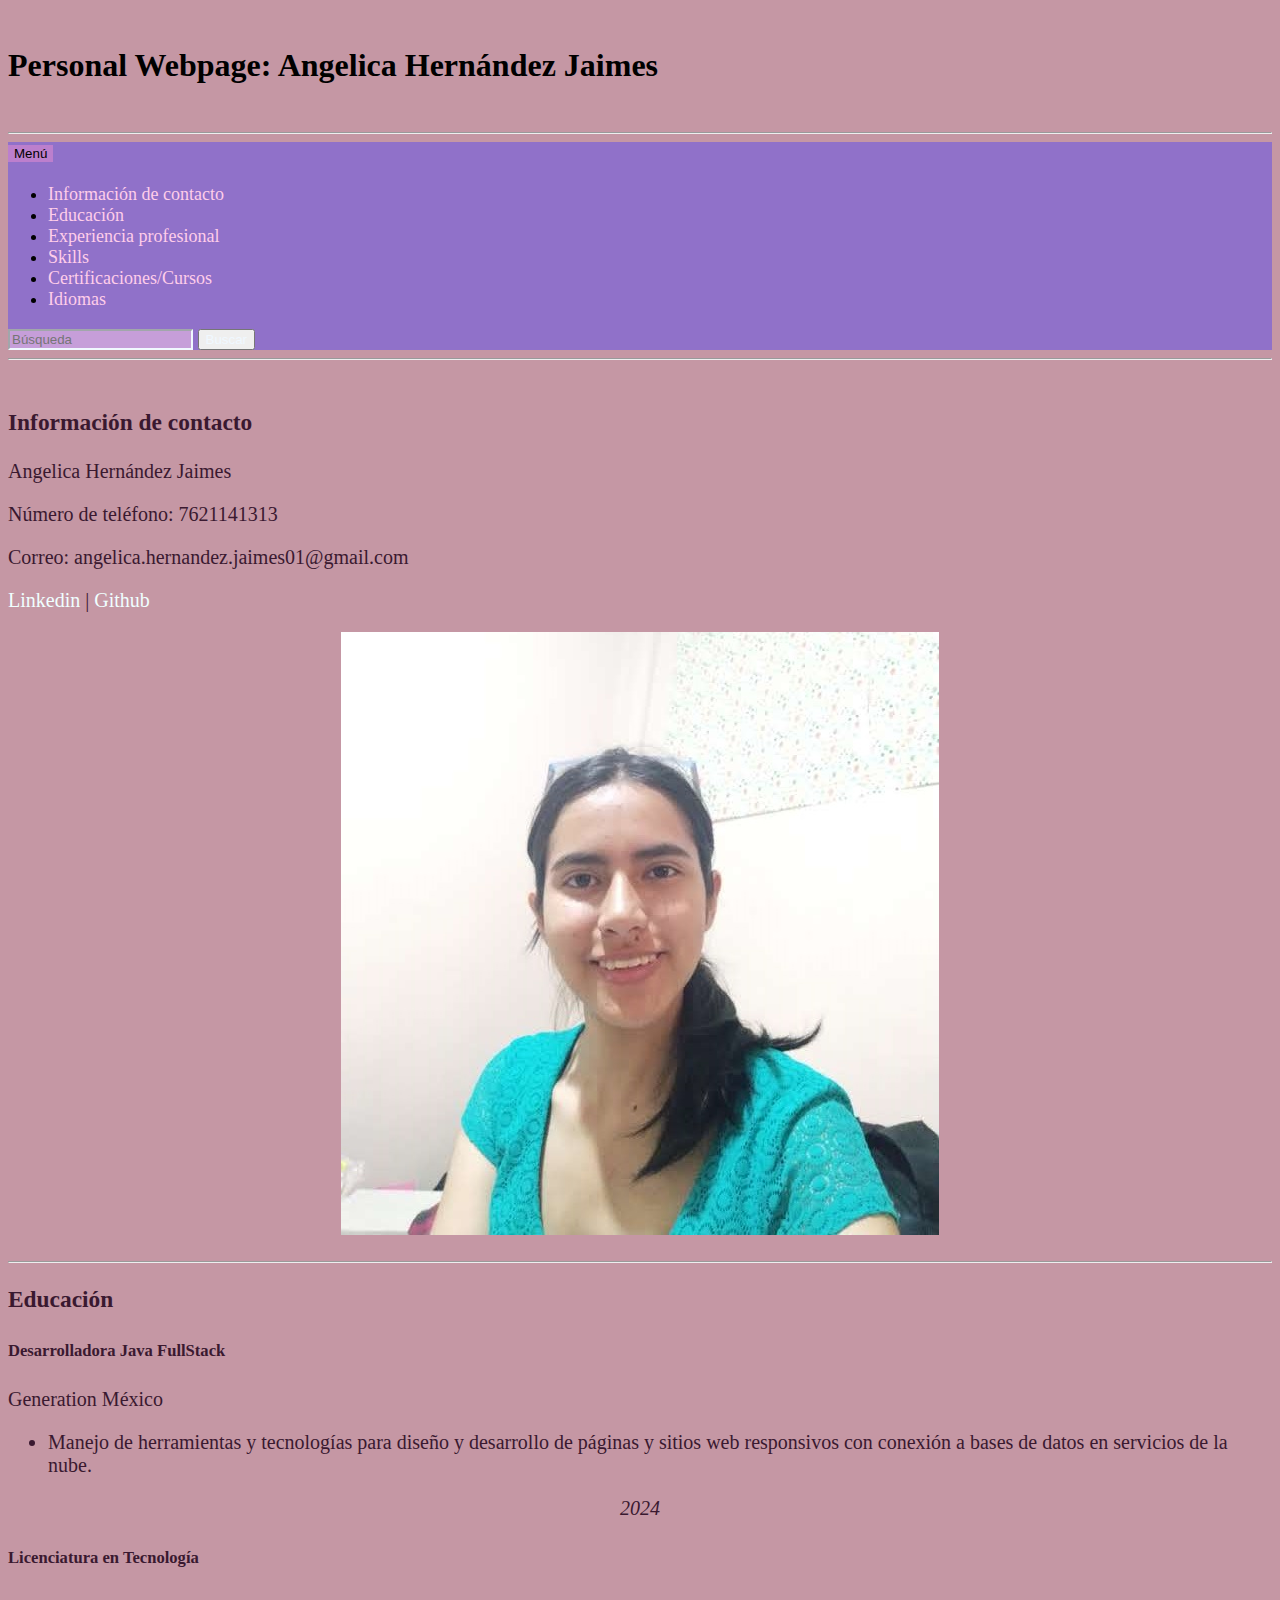
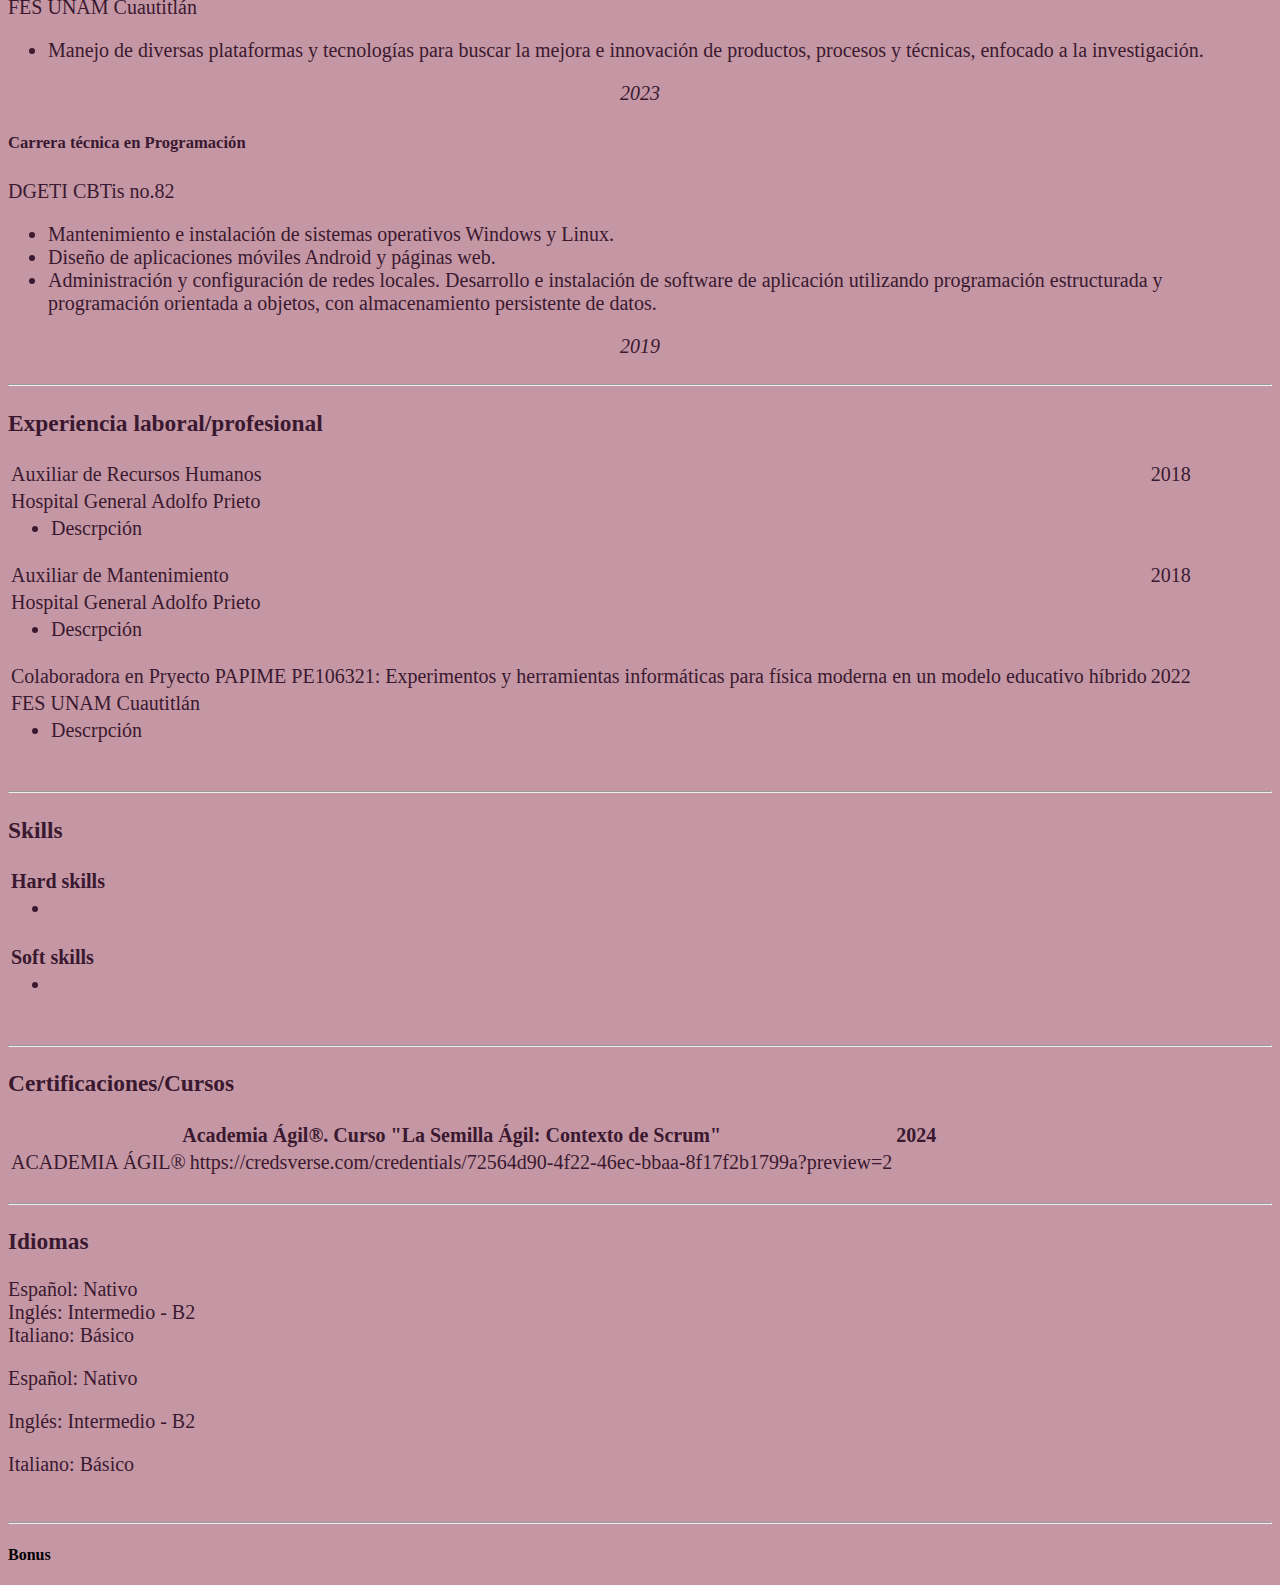
==== commit cda69df8: "Actualización de formatos de letra con Bootsatrap y llenado de sección Educación" ====
--- a/PersonalWebPage/index.html
+++ b/PersonalWebPage/index.html
@@ -77,7 +77,7 @@
                     <p><a href="https://www.linkedin.com/in/angelica-hernandez-jaimes" target="_blank">Linkedin</a> | <a href="https://github.com/AngeHernandezJ" target="_blank">Github</a></p>
                 </div>
                 <div class="col-4 d-foto">
-                    <img id="Foto-perfil" class="rounded mx-auto d-block" src="./assets/Foto_Angy" alt="Foto perfil">
+                    <img id="Foto-perfil" class="rounded mx-auto d-block" src="./assets/Foto_Angy.jpg" alt="Foto perfil">
                     <div class="middle">
                         <div class="text">Tecnóloga Angelica</div></div>
                 </div>
